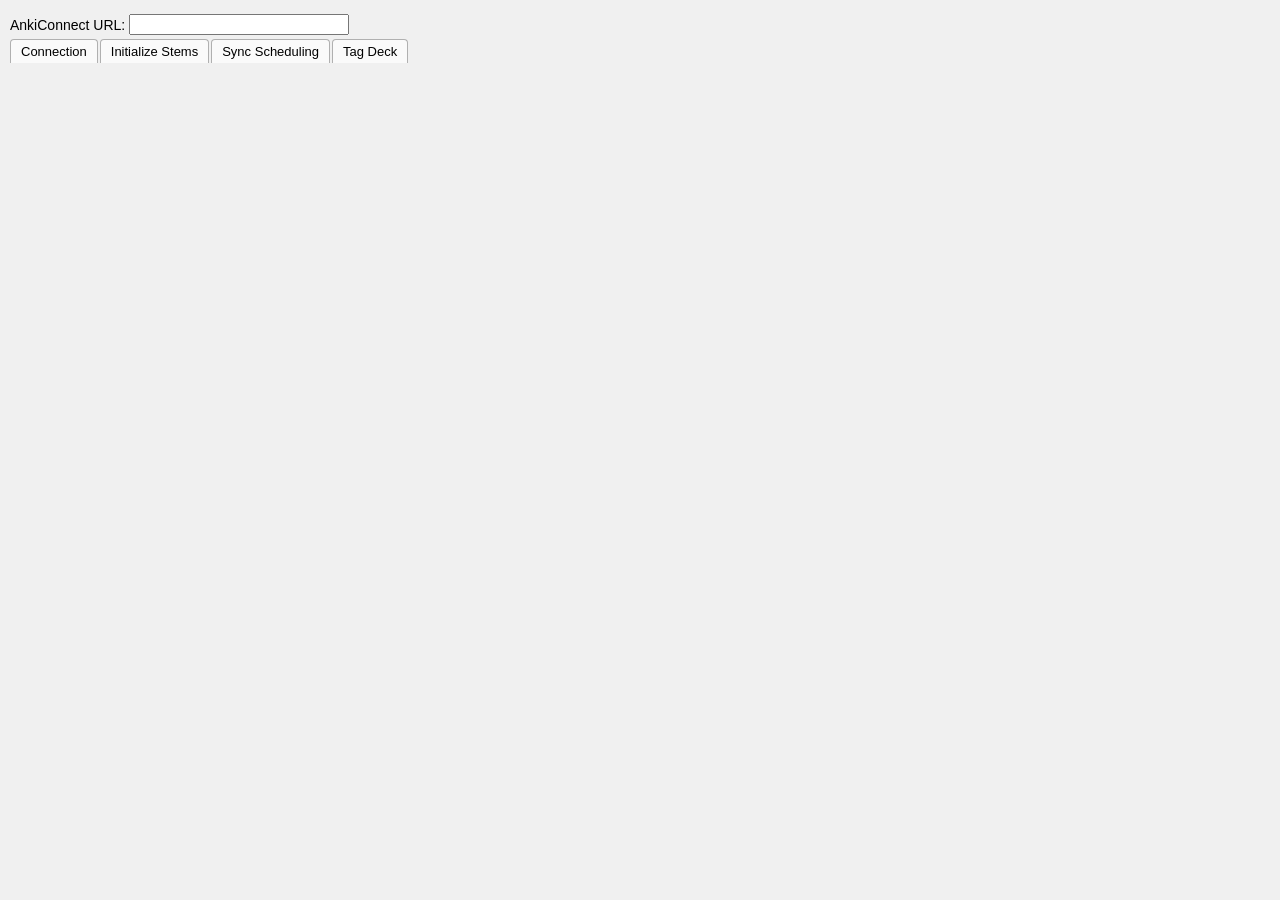
==== src/ankipasuk/webgui/static/anki_connect.html @ 83ca6bd3 "Replace tkinter GUI with a pywebview-based web GUI Fixes the root cause behind every RTL rendering b" ====
<!DOCTYPE html>
<html lang="en">
<head>
<meta charset="UTF-8">
<title>AnkiConnect Tools</title>
<link rel="stylesheet" href="style.css">
<style>
  .tabs { display: flex; gap: 2px; margin-bottom: 0; }
  .tab-btn { border-radius: 4px 4px 0 0; border-bottom: none; }
  .tab-btn.active { background: white; font-weight: 600; }
  .tab-panel { display: none; border: 1px solid var(--border); border-radius: 0 4px 4px 4px; background: white; padding: 10px; }
  .tab-panel.active { display: block; }
  .blurb { color: #444; margin-bottom: 8px; }
  .field-row { display: flex; align-items: center; gap: 8px; margin: 6px 0; }
  .log-pane { background: #fafafa; border: 1px solid var(--border); border-radius: 3px; padding: 8px;
              font-family: "Courier New", monospace; font-size: 12.5px; white-space: pre-wrap;
              height: 260px; overflow: auto; margin-top: 8px; }
</style>
</head>
<body>

<div class="row">
  <label>AnkiConnect URL: <input type="text" id="url" style="width: 220px;"></label>
</div>

<div class="tabs" id="tabs">
  <button class="tab-btn" data-tab="conn">Connection</button>
  <button class="tab-btn" data-tab="stems">Initialize Stems</button>
  <button class="tab-btn" data-tab="sched">Sync Scheduling</button>
  <button class="tab-btn" data-tab="tag">Tag Deck</button>
</div>

<div class="tab-panel" data-panel="conn">
  <div class="blurb">Check that Anki is running with the AnkiConnect add-on installed and reachable at the URL above.</div>
  <button id="run-conn">Run</button>
  <div class="log-pane" id="log-conn"></div>
</div>

<div class="tab-panel" data-panel="stems">
  <div class="blurb">One-time setup: flag the stem (highest-ord cloze) of every note in a deck with flag 1, so the scheduling sync below knows which cards to track. Notes that already have any flag are left untouched -- safe to re-run.</div>
  <div class="field-row"><label>Deck: <input type="text" id="stems-deck" value="Leyning"></label></div>
  <div class="field-row"><label><input type="checkbox" id="stems-dry-run" checked> Dry run (preview only)</label></div>
  <button id="run-stems">Run</button>
  <div class="log-pane" id="log-stems"></div>
</div>

<div class="tab-panel" data-panel="sched">
  <div class="blurb">Run one promotion + lapse-recovery cycle: matures (flag 1 -&gt; 2, suspends leaves) any stem whose interval has reached the threshold, and recovers (flag 2 -&gt; 1, un-suspends + re-queues leaves) any stem that has since lapsed.</div>
  <div class="field-row"><label>Deck: <input type="text" id="sched-deck" value="Leyning"></label></div>
  <div class="field-row"><label>Promotion interval (days): <input type="number" id="sched-interval" value="21" style="width:5em"></label></div>
  <div class="field-row"><label><input type="checkbox" id="sched-dry-run" checked> Dry run (preview only)</label></div>
  <button id="run-sched">Run</button>
  <div class="log-pane" id="log-sched"></div>
</div>

<div class="tab-panel" data-panel="tag">
  <div class="blurb">Compute and add parasha/aliyah/Maftir/holiday tags for every note in a deck. Never removes or changes an existing tag -- conflicts are reported in the log instead. See docs/anki-tagging.md for details.</div>
  <div class="field-row"><label>Deck: <input type="text" id="tag-deck" value="Leyning"></label></div>
  <div class="field-row"><label><input type="checkbox" id="tag-dry-run" checked> Dry run (preview only)</label></div>
  <button id="run-tag">Run</button>
  <div class="log-pane" id="log-tag"></div>
</div>

<script src="anki_connect.js"></script>
</body>
</html>
---- src/ankipasuk/webgui/static/style.css ----
:root {
    --border: #b0b0b0;
    --bg: #f0f0f0;
    --accent: #1565c0;
}

* { box-sizing: border-box; }

body {
    font-family: -apple-system, "Segoe UI", Arial, sans-serif;
    font-size: 14px;
    background: var(--bg);
    margin: 0;
    padding: 10px;
}

.toolbar {
    display: flex;
    gap: 8px;
    margin-bottom: 8px;
}

.link-btn {
    background: none;
    border: none;
    color: var(--accent);
    text-decoration: underline;
    cursor: pointer;
    font-size: 13px;
    padding: 2px 4px;
}

.panel {
    border: 1px solid var(--border);
    border-radius: 4px;
    background: #e4e4e4;
    margin-bottom: 10px;
    padding: 8px 10px;
}

.panel legend {
    padding: 0 6px;
    font-weight: 600;
}

.row {
    display: flex;
    align-items: center;
    gap: 14px;
    flex-wrap: wrap;
    margin: 4px 0;
}

.row.space-between {
    justify-content: space-between;
}

.inline-group {
    display: flex;
    align-items: center;
    gap: 14px;
    flex-wrap: wrap;
}

label {
    display: flex;
    align-items: center;
    gap: 4px;
    white-space: nowrap;
}

select, input[type="number"] {
    font-size: 13px;
    padding: 2px 4px;
}

button {
    font-size: 13px;
    padding: 4px 10px;
    border: 1px solid var(--border);
    border-radius: 3px;
    background: #fafafa;
    cursor: pointer;
}

button:hover { background: #eef4fb; }
button:disabled { opacity: 0.6; cursor: default; }

.muted {
    color: #666;
    font-size: 12px;
}

.two-col {
    display: flex;
    gap: 10px;
    margin: 6px 0;
}

.col {
    flex: 1;
    display: flex;
    flex-direction: column;
    min-width: 0;
}

.text-box {
    border: 1px solid var(--border);
    background: white;
    border-radius: 3px;
    padding: 8px;
    min-height: 90px;
    max-height: 220px;
    overflow: auto;
    white-space: pre-wrap;
    word-break: break-word;
    font-size: 16px;
    line-height: 1.6;
}

.text-box.mono {
    font-family: "Courier New", monospace;
    font-size: 13px;
    white-space: pre-wrap;
}

.text-box.viz {
    max-height: 320px;
    font-size: 16px;
}

.viz-line {
    direction: rtl;
    text-align: right;
    padding: 3px 6px;
    border-radius: 2px;
    margin-bottom: 1px;
}

.viz-line .conj {
    color: #666;
}

.toast {
    position: fixed;
    bottom: 16px;
    left: 50%;
    transform: translateX(-50%);
    background: #323232;
    color: white;
    padding: 8px 16px;
    border-radius: 4px;
    font-size: 13px;
    z-index: 1000;
}

.toast.error {
    background: #b71c1c;
}
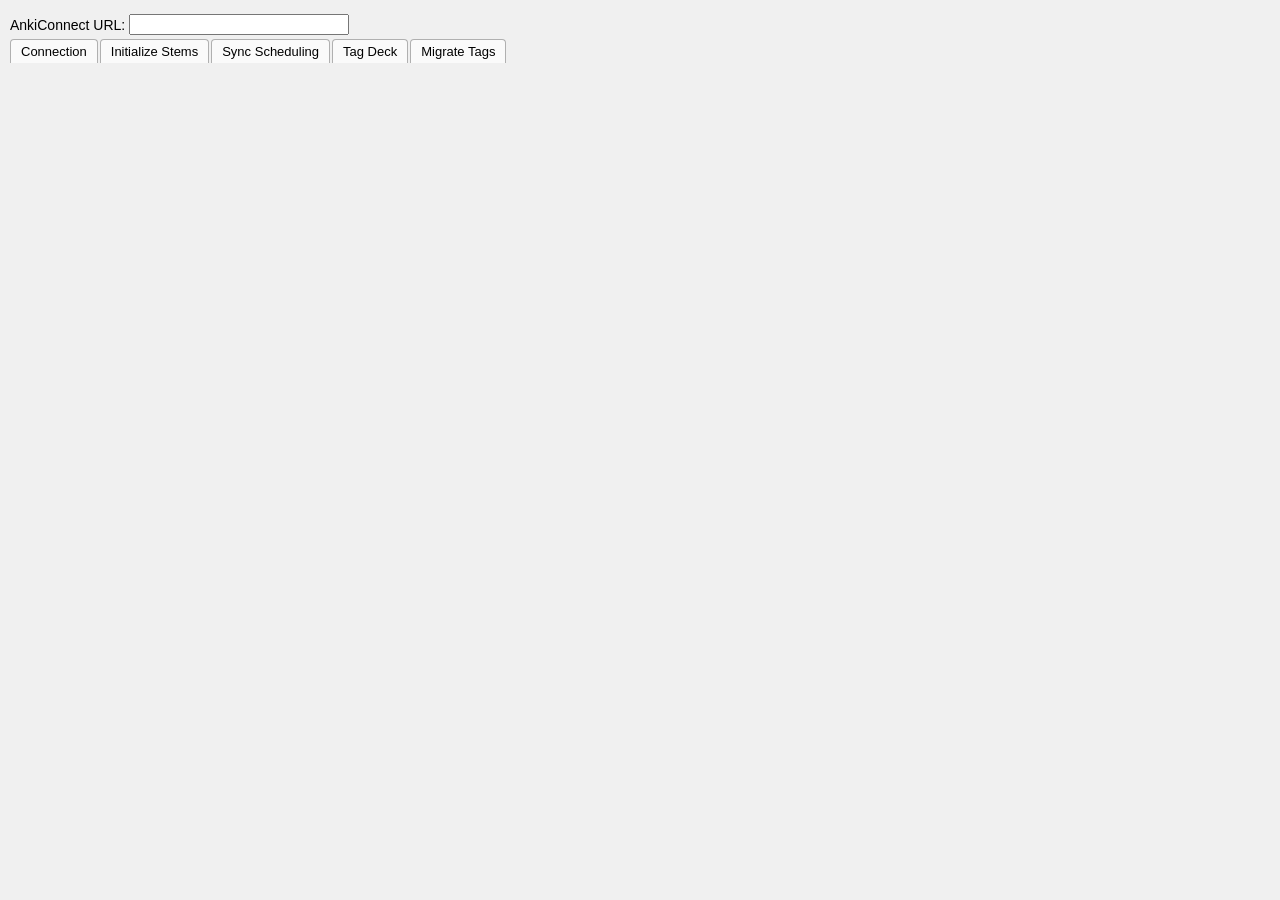
==== commit 37a219bd: "Add Migrate Tags: rename old-spelling tags to the new ones Existing decks carry tags in the old spel" ====
--- a/src/ankipasuk/webgui/static/anki_connect.html
+++ b/src/ankipasuk/webgui/static/anki_connect.html
@@ -28,6 +28,7 @@
   <button class="tab-btn" data-tab="stems">Initialize Stems</button>
   <button class="tab-btn" data-tab="sched">Sync Scheduling</button>
   <button class="tab-btn" data-tab="tag">Tag Deck</button>
+  <button class="tab-btn" data-tab="migrate">Migrate Tags</button>
 </div>
 
 <div class="tab-panel" data-panel="conn">
@@ -38,7 +39,7 @@
 
 <div class="tab-panel" data-panel="stems">
   <div class="blurb">One-time setup: flag the stem (highest-ord cloze) of every note in a deck with flag 1, so the scheduling sync below knows which cards to track. Notes that already have any flag are left untouched -- safe to re-run.</div>
-  <div class="field-row"><label>Deck: <input type="text" id="stems-deck" value="Leyning"></label></div>
+  <div class="field-row"><label>Deck: <input type="text" id="stems-deck" value="Qeriya"></label></div>
   <div class="field-row"><label><input type="checkbox" id="stems-dry-run" checked> Dry run (preview only)</label></div>
   <button id="run-stems">Run</button>
   <div class="log-pane" id="log-stems"></div>
@@ -46,7 +47,7 @@
 
 <div class="tab-panel" data-panel="sched">
   <div class="blurb">Run one promotion + lapse-recovery cycle: matures (flag 1 -&gt; 2, suspends leaves) any stem whose interval has reached the threshold, and recovers (flag 2 -&gt; 1, un-suspends + re-queues leaves) any stem that has since lapsed.</div>
-  <div class="field-row"><label>Deck: <input type="text" id="sched-deck" value="Leyning"></label></div>
+  <div class="field-row"><label>Deck: <input type="text" id="sched-deck" value="Qeriya"></label></div>
   <div class="field-row"><label>Promotion interval (days): <input type="number" id="sched-interval" value="21" style="width:5em"></label></div>
   <div class="field-row"><label><input type="checkbox" id="sched-dry-run" checked> Dry run (preview only)</label></div>
   <button id="run-sched">Run</button>
@@ -54,11 +55,18 @@
 </div>
 
 <div class="tab-panel" data-panel="tag">
-  <div class="blurb">Compute and add parasha/aliyah/Maftir/holiday tags for every note in a deck. Never removes or changes an existing tag -- conflicts are reported in the log instead. See docs/anki-tagging.md for details.</div>
-  <div class="field-row"><label>Deck: <input type="text" id="tag-deck" value="Leyning"></label></div>
+  <div class="blurb">Compute and add parasha/'aliyya/maftir/holiday tags for every note in a deck. Never removes or changes an existing tag -- conflicts are reported in the log instead. See docs/anki-tagging.md for details.</div>
+  <div class="field-row"><label>Deck: <input type="text" id="tag-deck" value="Qeriya"></label></div>
   <div class="field-row"><label><input type="checkbox" id="tag-dry-run" checked> Dry run (preview only)</label></div>
   <button id="run-tag">Run</button>
   <div class="log-pane" id="log-tag"></div>
+</div>
+<div class="tab-panel" data-panel="migrate">
+  <div class="blurb">Rename the tags AnkiPasuk made with the old spelling (aliyah::..., holiday::simchat_torah, amud::..., ...) to the new spelling. Only touches tags AnkiPasuk itself generates, and adds each new tag before removing the old one. See docs/transliteration.md for the full list.</div>
+  <div class="field-row"><label>Deck: <input type="text" id="migrate-deck" value="Qeriya"></label></div>
+  <div class="field-row"><label><input type="checkbox" id="migrate-dry-run" checked> Dry run (preview only)</label></div>
+  <button id="run-migrate">Run</button>
+  <div class="log-pane" id="log-migrate"></div>
 </div>
 
 <script src="anki_connect.js"></script>
--- a/src/ankipasuk/webgui/static/style.css
+++ b/src/ankipasuk/webgui/static/style.css
@@ -14,10 +14,23 @@
     padding: 10px;
 }
 
+body.main-window {
+    padding-top: 60px;
+}
+
 .toolbar {
+    position: fixed;
+    top: 0;
+    left: 0;
+    right: 0;
+    z-index: 1000;
+
     display: flex;
     gap: 8px;
-    margin-bottom: 8px;
+
+    background: var(--bg);
+    padding: 10px;
+    border-bottom: 1px solid #ccc;
 }
 
 .link-btn {
@@ -43,6 +56,14 @@
     font-weight: 600;
 }
 
+.range-row {
+    border: 1px solid var(--border);
+    border-radius: 3px;
+    background: #fafafa;
+    padding: 6px 8px;
+    margin: 6px 0;
+}
+
 .row {
     display: flex;
     align-items: center;
@@ -60,6 +81,16 @@
     align-items: center;
     gap: 14px;
     flex-wrap: wrap;
+}
+
+/* Higher specificity than .inline-group's display:flex, which otherwise
+   ties with (and, being defined later, beats) the browser's default
+   [hidden] { display: none } rule -- without this, elements using both
+   the hidden attribute and this class never actually hide. .row has the
+   same problem (e.g. the row-mode export settings, hidden in verse mode). */
+.inline-group[hidden],
+.row[hidden] {
+    display: none;
 }
 
 label {
@@ -126,15 +157,32 @@
 
 .text-box.viz {
     max-height: 320px;
-    font-size: 16px;
+    font-size: 14px;
+}
+
+.viz-verse {
+    margin-bottom: 10px;
+}
+
+.viz-verse:last-child {
+    margin-bottom: 0;
+}
+
+.viz-row {
+    display: flex;
+    margin-bottom: 1px;
+}
+
+.viz-guide {
+    flex-shrink: 0;
 }
 
 .viz-line {
-    direction: rtl;
     text-align: right;
-    padding: 3px 6px;
+    padding: 1px 6px;
     border-radius: 2px;
-    margin-bottom: 1px;
+    flex: 1;
+    line-height: 1.3;
 }
 
 .viz-line .conj {
